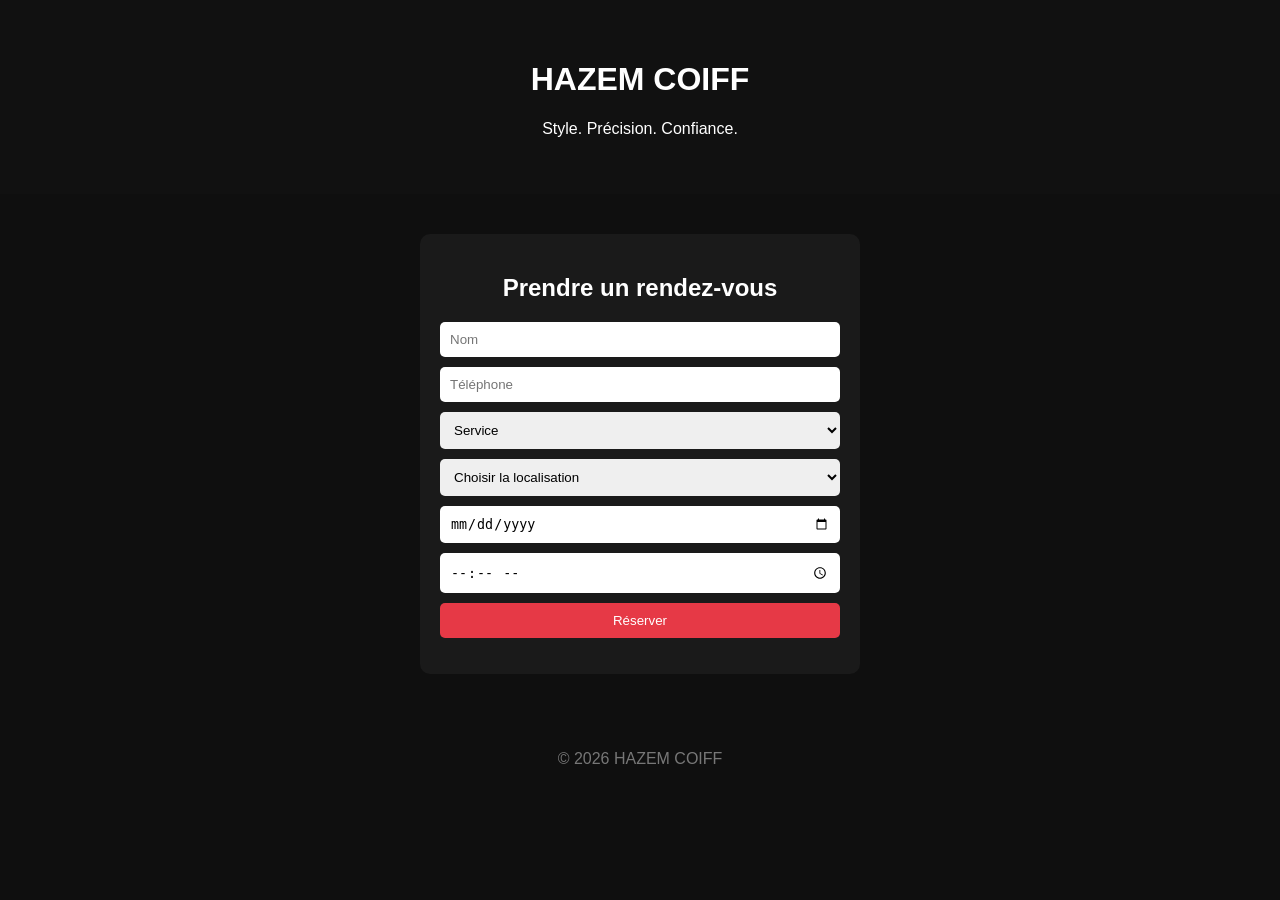
==== index.html @ c8698304 "Add files via upload" ====
<!DOCTYPE html>
<html lang="fr">
<head>
  <meta charset="UTF-8" />
  <title>HAZEM COIFF</title>
  <link rel="stylesheet" href="style.css">
</head>
<body>

  <header>
    <h1>HAZEM COIFF</h1>
    <p>Style. Précision. Confiance.</p>
  </header>

  <section class="booking">
    <h2>Prendre un rendez-vous</h2>

    <form id="bookingForm">
      <input type="text" id="name" placeholder="Nom" required>
      <input type="tel" id="phone" placeholder="Téléphone" required>

      <select id="service" required>
        <option value="">Service</option>
        <option>Coupe</option>
        <option>Barbe</option>
        <option>Coupe + Barbe</option>
      </select>

      <select id="location" required>
        <option value="">Choisir la localisation</option>
        <option>MEGRINE</option>
        <option>BOUMHALL</option>
      </select>

      <input type="date" id="date" required>
      <input type="time" id="time" required>

      <button type="submit">Réserver</button>
    </form>

    <p id="message"></p>
  </section>

  <footer>
    <p>© 2026 HAZEM COIFF</p>
  </footer>

  <script src="script.js"></script>
</body>
</html>
---- style.css ----
body {
  font-family: Arial, sans-serif;
  margin: 0;
  background: #0f0f0f;
  color: #fff;
}

header {
  text-align: center;
  padding: 40px;
  background: #111;
}

.booking {
  max-width: 400px;
  margin: 40px auto;
  padding: 20px;
  background: #1a1a1a;
  border-radius: 10px;
}

.booking h2 {
  text-align: center;
}

form {
  display: flex;
  flex-direction: column;
  gap: 10px;
}

input, select, button {
  padding: 10px;
  border-radius: 5px;
  border: none;
}

button {
  background: #e63946;
  color: white;
  cursor: pointer;
}

button:hover {
  background: #ff4d5a;
}

footer {
  text-align: center;
  padding: 20px;
  color: #777;
}
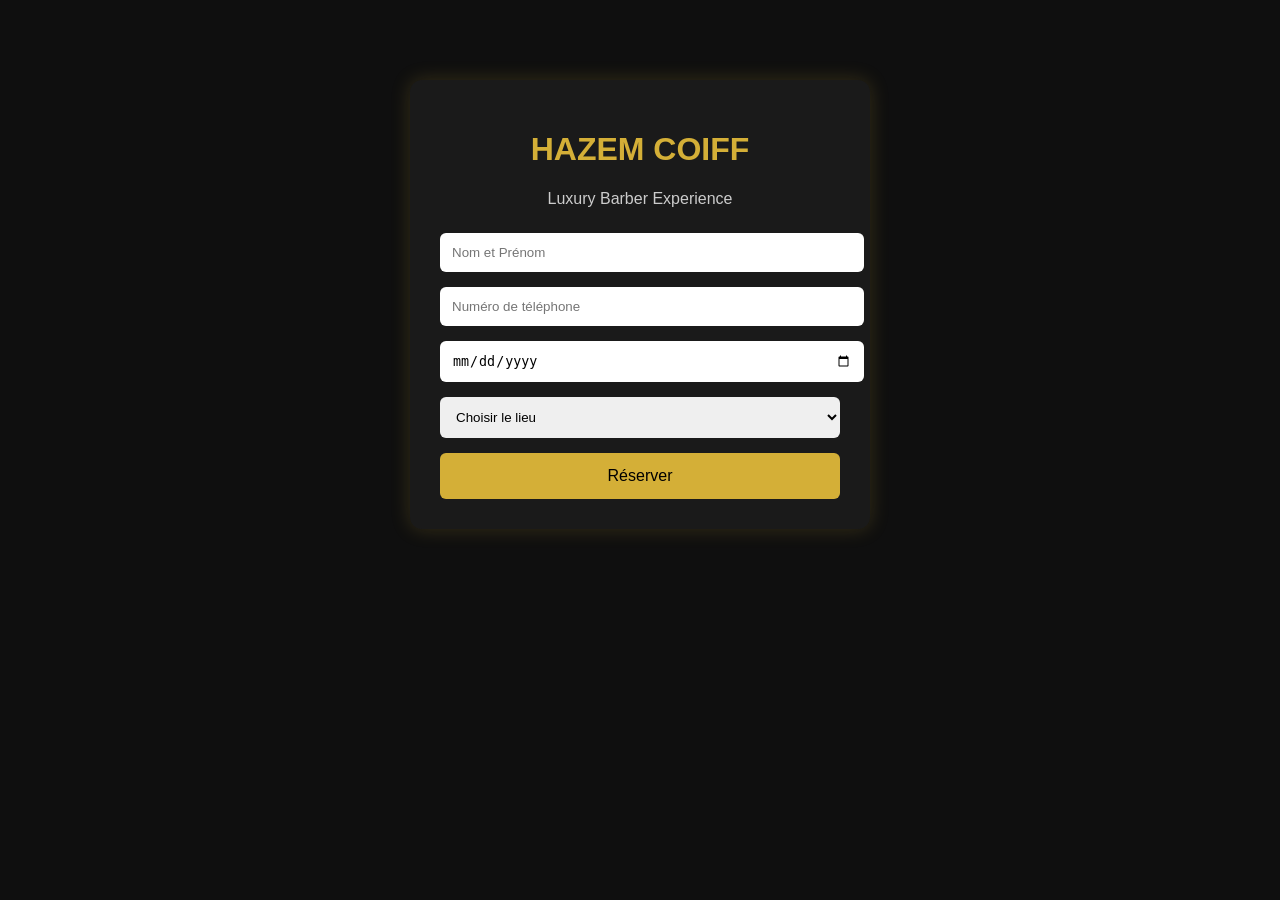
==== commit 2a15606a: "Add files via upload" ====
--- a/index.html
+++ b/index.html
@@ -1,49 +1,28 @@
 <!DOCTYPE html>
 <html lang="fr">
 <head>
-  <meta charset="UTF-8" />
-  <title>HAZEM COIFF</title>
+  <meta charset="UTF-8">
+  <title>HAZEM COIFF | Réservation</title>
   <link rel="stylesheet" href="style.css">
 </head>
 <body>
 
-  <header>
+  <div class="container">
     <h1>HAZEM COIFF</h1>
-    <p>Style. Précision. Confiance.</p>
-  </header>
+    <p class="subtitle">Luxury Barber Experience</p>
 
-  <section class="booking">
-    <h2>Prendre un rendez-vous</h2>
+    <input type="text" id="name" placeholder="Nom et Prénom">
+    <input type="tel" id="phone" placeholder="Numéro de téléphone">
+    <input type="date" id="date">
 
-    <form id="bookingForm">
-      <input type="text" id="name" placeholder="Nom" required>
-      <input type="tel" id="phone" placeholder="Téléphone" required>
+    <select id="place">
+      <option value="">Choisir le lieu</option>
+      <option value="MEGRINE">MEGRINE</option>
+      <option value="BOUMHALL">BOUMHALL</option>
+    </select>
 
-      <select id="service" required>
-        <option value="">Service</option>
-        <option>Coupe</option>
-        <option>Barbe</option>
-        <option>Coupe + Barbe</option>
-      </select>
-
-      <select id="location" required>
-        <option value="">Choisir la localisation</option>
-        <option>MEGRINE</option>
-        <option>BOUMHALL</option>
-      </select>
-
-      <input type="date" id="date" required>
-      <input type="time" id="time" required>
-
-      <button type="submit">Réserver</button>
-    </form>
-
-    <p id="message"></p>
-  </section>
-
-  <footer>
-    <p>© 2026 HAZEM COIFF</p>
-  </footer>
+    <button onclick="sendWhatsApp()">Réserver</button>
+  </div>
 
   <script src="script.js"></script>
 </body>
--- a/style.css
+++ b/style.css
@@ -1,52 +1,46 @@
 body {
+  background: #0f0f0f;
   font-family: Arial, sans-serif;
-  margin: 0;
-  background: #0f0f0f;
   color: #fff;
 }
 
-header {
-  text-align: center;
-  padding: 40px;
-  background: #111;
-}
-
-.booking {
+.container {
   max-width: 400px;
-  margin: 40px auto;
-  padding: 20px;
+  margin: 80px auto;
+  padding: 30px;
   background: #1a1a1a;
-  border-radius: 10px;
-}
-
-.booking h2 {
+  border-radius: 12px;
+  box-shadow: 0 0 20px rgba(212,175,55,0.2);
   text-align: center;
 }
 
-form {
-  display: flex;
-  flex-direction: column;
-  gap: 10px;
+h1 {
+  color: #d4af37;
 }
 
-input, select, button {
-  padding: 10px;
-  border-radius: 5px;
+.subtitle {
+  margin-bottom: 25px;
+  color: #ccc;
+}
+
+input, select {
+  width: 100%;
+  padding: 12px;
+  margin-bottom: 15px;
   border: none;
+  border-radius: 6px;
 }
 
 button {
-  background: #e63946;
-  color: white;
+  width: 100%;
+  padding: 14px;
+  background: #d4af37;
+  border: none;
+  border-radius: 6px;
+  font-size: 16px;
   cursor: pointer;
 }
 
 button:hover {
-  background: #ff4d5a;
+  background: #b8962e;
 }
-
-footer {
-  text-align: center;
-  padding: 20px;
-  color: #777;
-}
